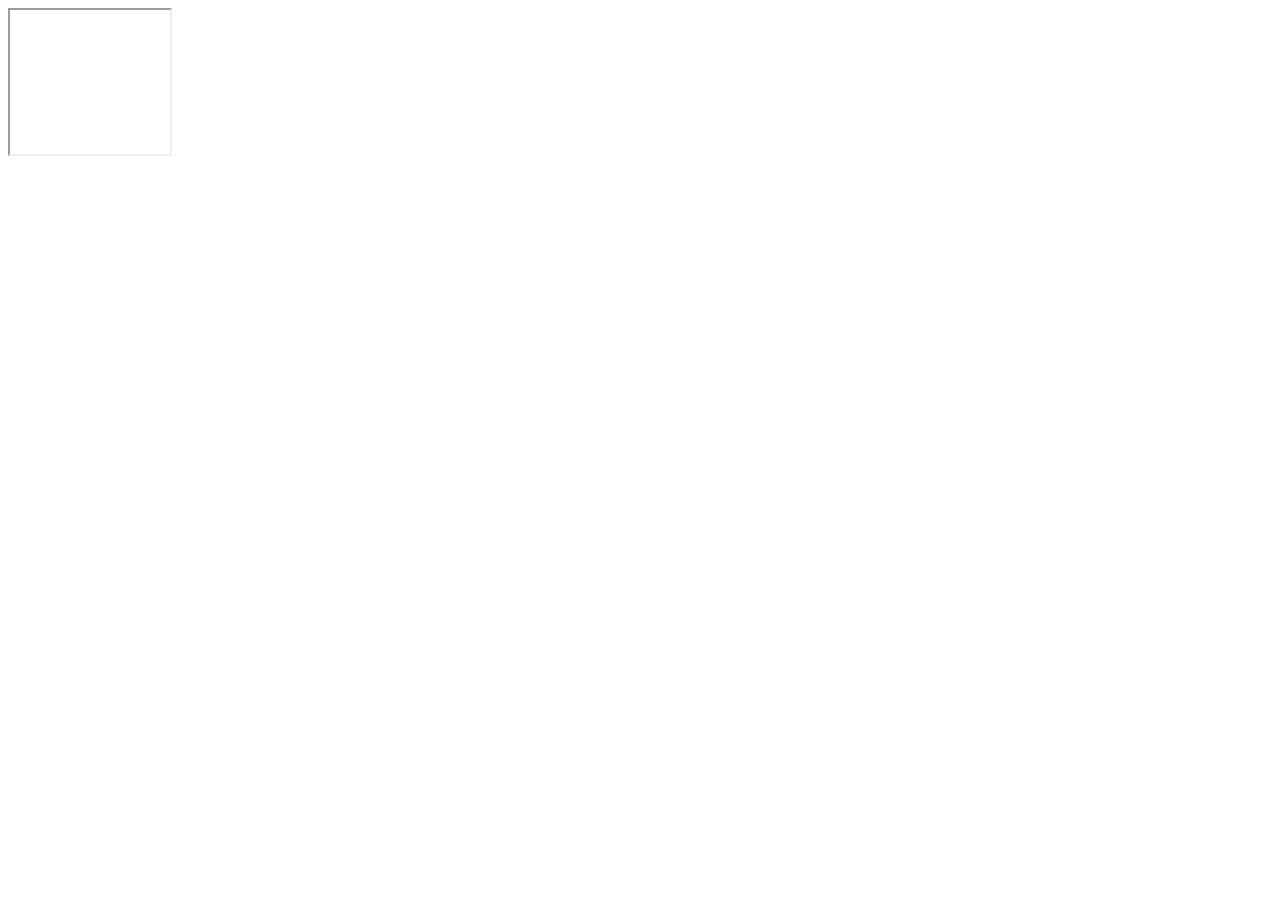
==== extra/index.html @ 92e3eed7 "test html" ====
<!doctype html>

<html lang="en">
<head>
  <meta charset="utf-8">

  <title>Test</title>
  <meta name="description" content="Test">
  


</head>

<body>
<div>
<iframe title="WasmBoy Iframe Embed" width="160" height="144" allowfullscreen="true" src="https://wasmboy.app/iframe/?rom-name=Tobu%20Tobu%20Girl&play-poster=https://gbhh.avivace.com/database/entries/tobutobugirl/screenshot1.bmp&rom-url=https://gbhh.avivace.com/database/entries/tobutobugirl/tobu.gb"> </iframe>
</div>
  
</body>
</html>
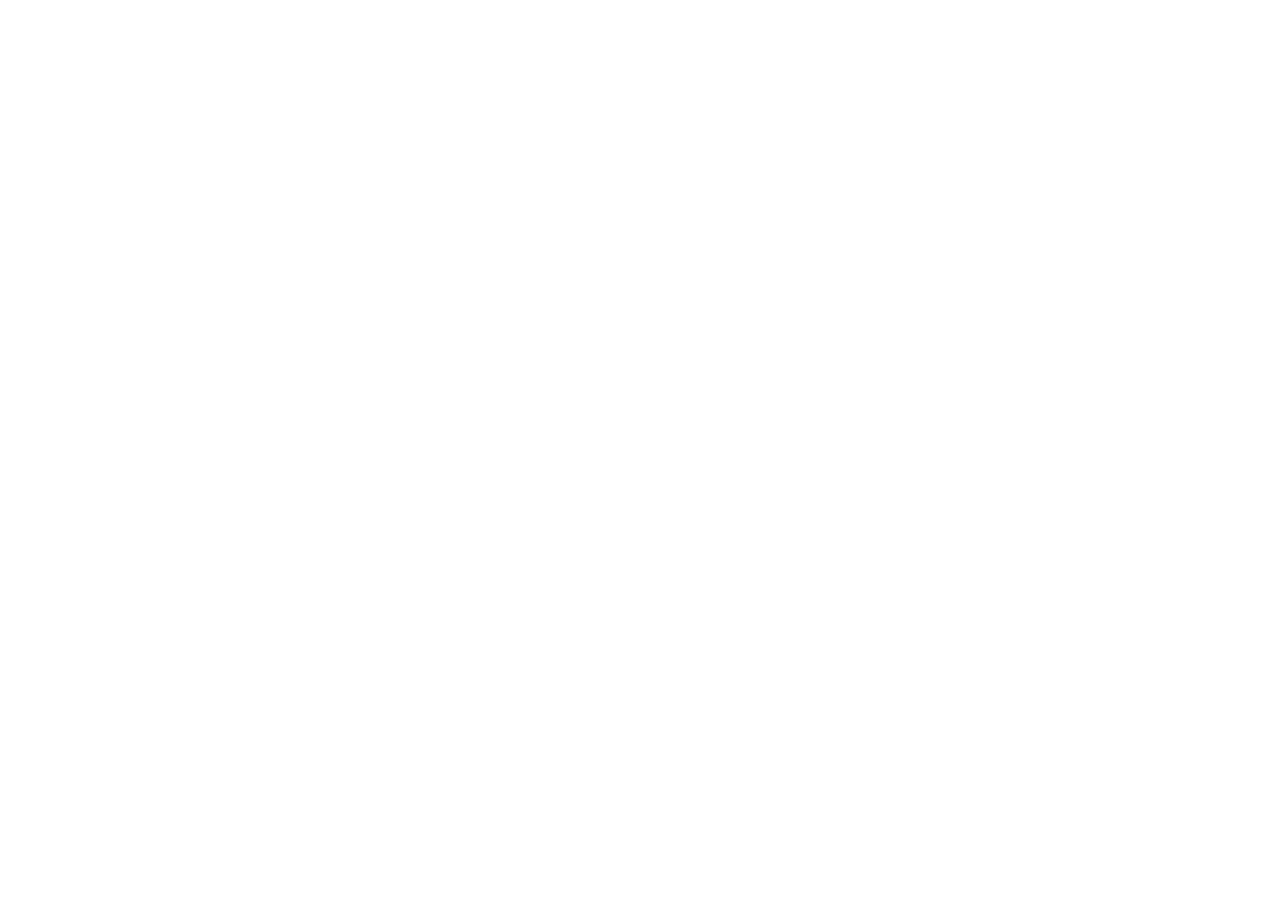
==== commit b2b6f8a6: "Add IronBoy Test Page" ====
--- a/extra/index.html
+++ b/extra/index.html
@@ -1,20 +1,9 @@
-<!doctype html>
-
-<html lang="en">
-<head>
-  <meta charset="utf-8">
-
-  <title>Test</title>
-  <meta name="description" content="Test">
-  
-
-
-</head>
-
-<body>
-<div>
-<iframe title="WasmBoy Iframe Embed" width="160" height="144" allowfullscreen="true" src="https://wasmboy.app/iframe/?rom-name=Tobu%20Tobu%20Girl&play-poster=https://gbhh.avivace.com/database/entries/tobutobugirl/screenshot1.bmp&rom-url=https://gbhh.avivace.com/database/entries/tobutobugirl/tobu.gb"> </iframe>
-</div>
-  
+<!DOCTYPE html>
+<html>
+  <meta name="viewport" content="width=device-width, initial-scale=1">
+  <head>    
+  </head>
+<body style="margin:0; padding:0; width: 100%; height: 100%;">
+    <iframe class="game-frame" style="border:0" title="WasmBoy Iframe Embed" width="640" height="576" allowfullscreen="true" src="https://wasmboy.app/iframe/?rom-name=IronBoy&play-poster=https://chazlouviere.com/extra/is_gb.bmp&rom-url=https://chazlouviere.com/extra/main.gb"> </iframe>
 </body>
-</html>+</html>
